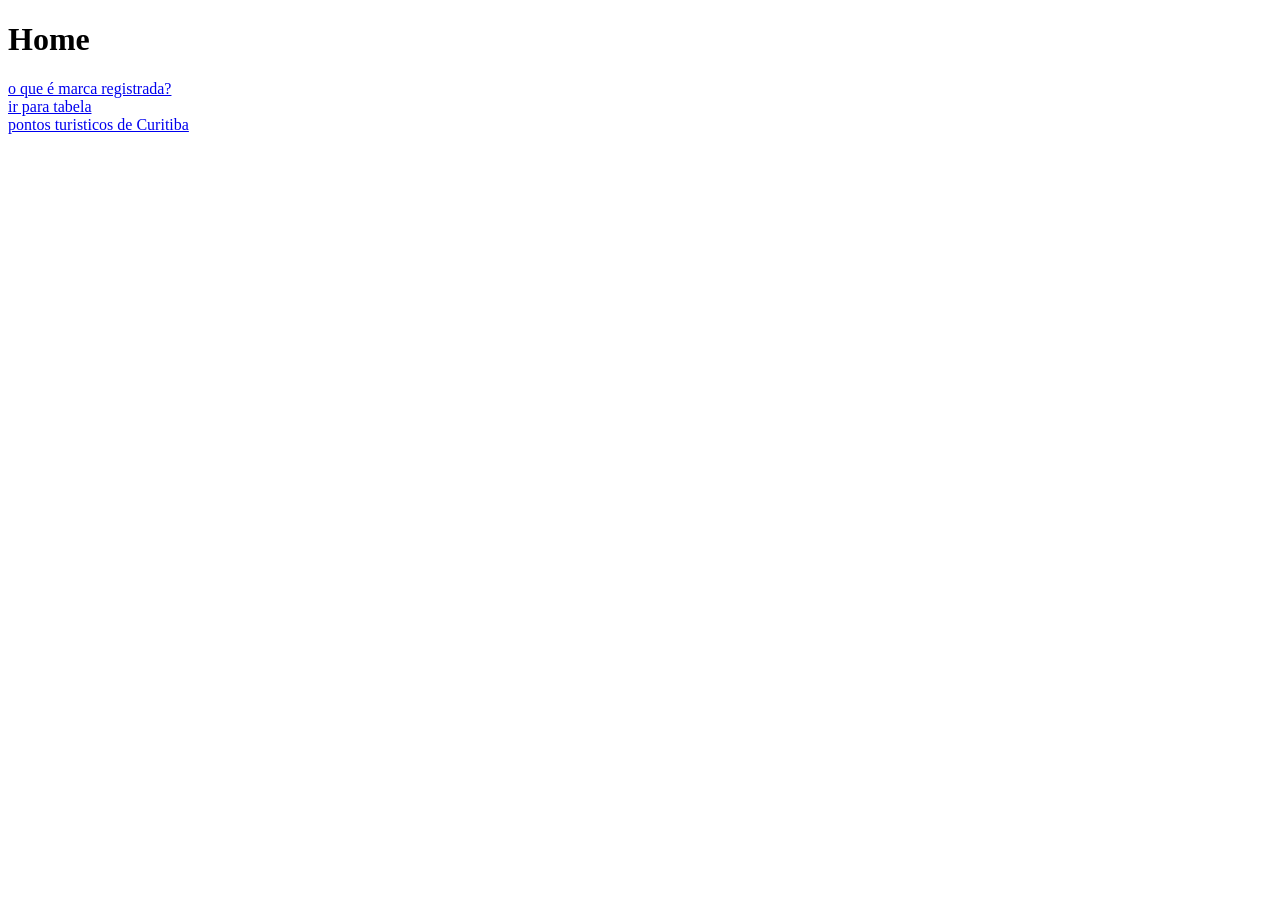
==== index.html @ d123d19e "aula html" ====
<!DOCTYPE html>
<html lang="pt-br">
<head>
    <meta charset="UTF-8">
    <meta name="viewport" content="width=device-width, initial-scale=1.0">
    <title>home</title>
    
</head>
<body>
    <h1>Home</h1>

<a href="atividade1.html" target="_blank">o que é marca registrada?</a>
<br> 
<a href="atividade2.html">ir para tabela</a>
<br>
<a href="atividade 3.html" target="_blank">pontos turisticos de Curitiba</a>

</body>
</html>
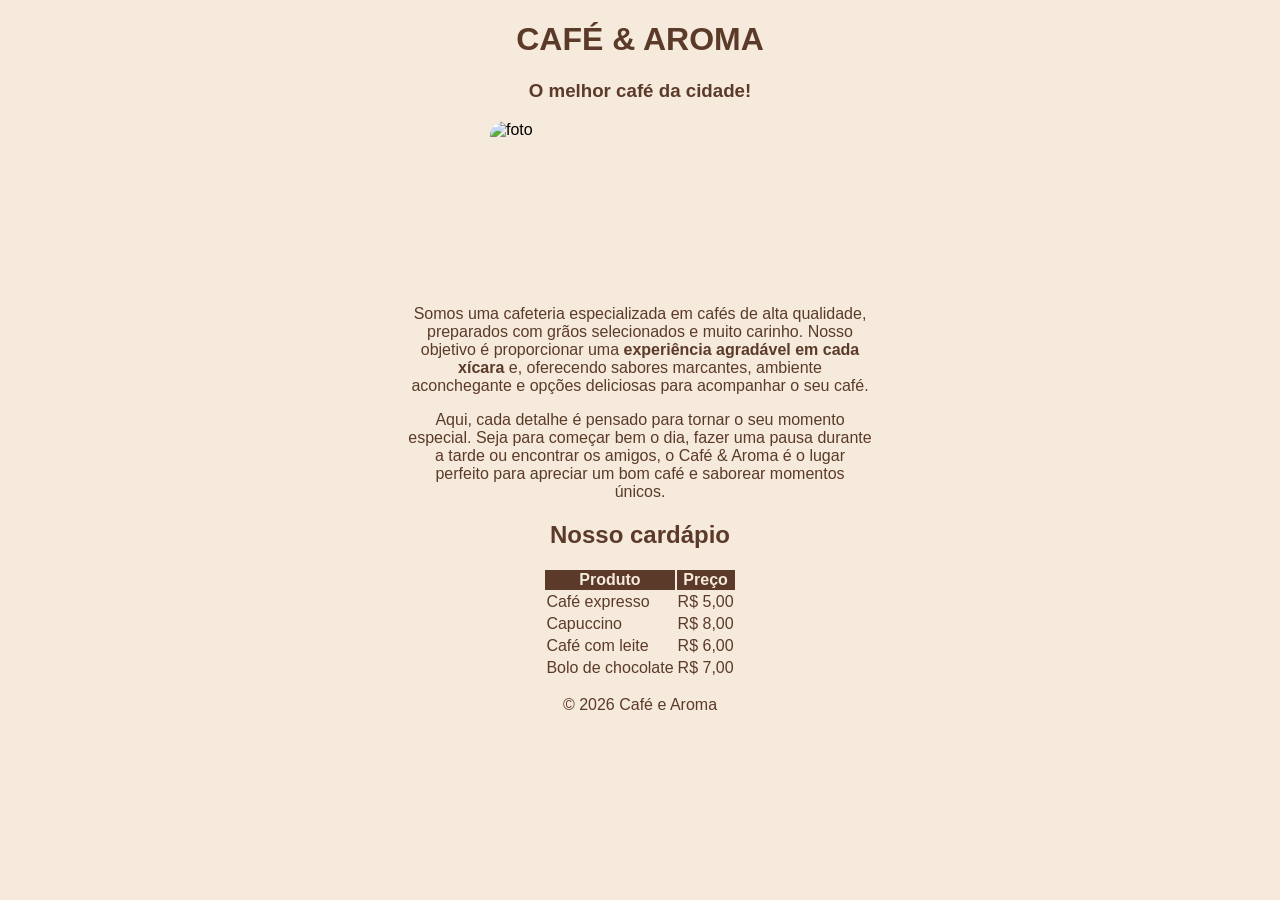
==== commit f3aa59b8: "Add files via upload cafeteria" ====
--- a/index.html
+++ b/index.html
@@ -1,19 +1,54 @@
-<!DOCTYPE html>
-<html lang="pt-br">
-<head>
-    <meta charset="UTF-8">
-    <meta name="viewport" content="width=device-width, initial-scale=1.0">
-    <title>home</title>
-    
-</head>
-<body>
-    <h1>Home</h1>
-
-<a href="atividade1.html" target="_blank">o que é marca registrada?</a>
-<br> 
-<a href="atividade2.html">ir para tabela</a>
-<br>
-<a href="atividade 3.html" target="_blank">pontos turisticos de Curitiba</a>
-
-</body>
+<!DOCTYPE html>
+<html lang="en">
+<head>
+    <meta charset="UTF-8">
+    <meta name="viewport" content="width=device-width, initial-scale=1.0">
+    <title>cafe & aroma</title>
+    <link rel="stylesheet" href="atividade1.css">
+    <style>
+       
+    </style>
+
+</head>
+<body>
+    <h1>CAFÉ & AROMA</h1>
+    <h3>O melhor café da cidade!</h3>
+    <img src="./imagens/cafe.jpg" alt="foto" height="150px" width="300px">
+    <br>
+<p>Somos uma cafeteria especializada em cafés de alta qualidade, preparados com grãos
+selecionados e muito carinho. Nosso objetivo é proporcionar uma <b>experiência agradável em
+cada xícara</b> e, oferecendo sabores marcantes, ambiente aconchegante e opções deliciosas para
+acompanhar o seu café.</p>
+<p>Aqui, cada detalhe é pensado para tornar o seu momento especial. Seja para começar bem o
+dia, fazer uma pausa durante a tarde ou encontrar os amigos, o Café & Aroma é o lugar perfeito
+para apreciar um bom café e saborear momentos únicos.</p>
+<b><h2>Nosso cardápio</h2></b>
+<table>
+    <thead>
+    <tr>
+        <th colspan="2" class="PeD">Produto</th>
+        <th class="PeD">Preço</th> 
+    </tr>
+    </thead>
+    
+    <tr>
+        <td colspan="2">Café expresso</td>
+        <td>R$ 5,00</td>
+        
+    </tr>
+    <tr>
+        <td colspan="2">Capuccino</td>
+        <td>R$ 8,00</td>
+    </tr>
+    <tr>
+        <td colspan="2">Café com leite</td>
+        <td>R$ 6,00</td>
+    </tr>
+    <tr>
+        <td colspan="2">Bolo de chocolate</td>
+        <td>R$ 7,00</td>
+    </tr>
+</table>
+<p>&copy 2026 Café e Aroma</p>
+</body>
 </html>
--- a/atividade1.css
+++ b/atividade1.css
@@ -0,0 +1,40 @@
+body{
+    font-family: Arial, Helvetica, sans-serif;
+    background-color: #f5eadb;
+}
+
+h1{ color: #5c3a29;
+    text-align: center;
+}
+h3{ 
+    color: #5c3a29;
+    text-align: center;    
+}
+img{
+    display: block;
+    margin-left: auto;
+    margin-right: auto;
+    border-radius: 15px;
+}
+p{
+    margin-left: 400px;
+    margin-right: 400px;
+    text-align: center;
+    color: #5c3a29;
+}
+h2{
+    color: #5c3a29;
+    text-align: center;
+}
+table{
+    margin-left: auto;
+    margin-right: auto;
+    color: #5c3a29;
+    border-bottom: #5c3a29;
+}
+thead{
+    background-color: #5c3a29;
+}
+.PeD{
+    color: #f5eadb;
+}
